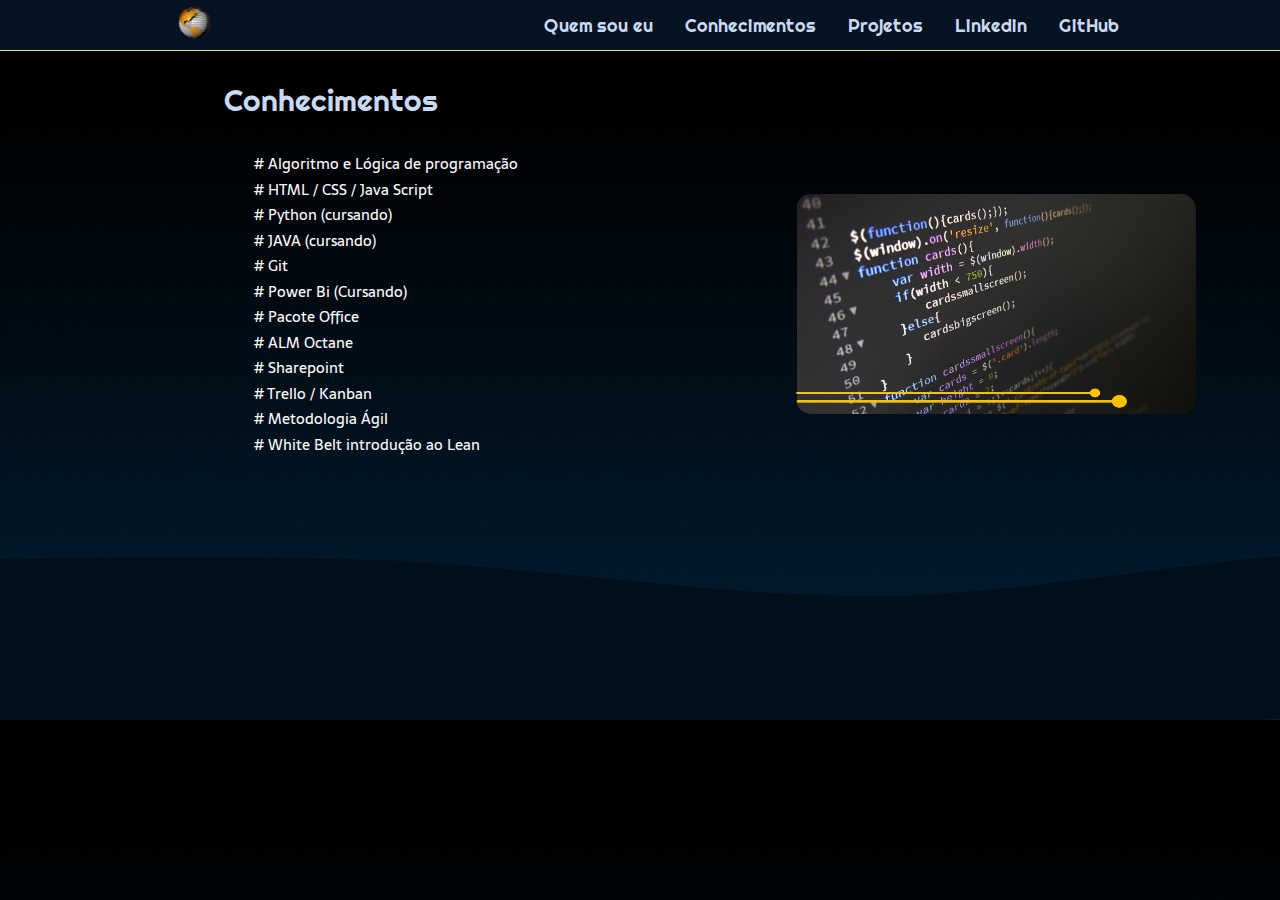
==== index.html @ 07a78787 "Add files via upload" ====
<!DOCTYPE html>
<html lang="pt-BR">
        <head>
            <meta charset="UTF-8">
            <meta http-equiv="X-UA-Compatible" content="IE=edge">
            <meta name="viewport" content="width=device-width, initial-scale=1.0">
            <meta name="description" content="Conhecendo Franciley Torres">
            <link type="text/css" rel="stylesheet" href="style_1.css"/>
            
            <link rel="shortcut icon" href="logo.png" type="image/x-icon" />
            <title>  Franciley de Oliveira Torres  </title>
                        
        </head>

        <body>

        <header class="cabecalho">

           <a href="quem_sou_eu.html"> <img class="Logo" src="logo.png" alt="Foto da logo"> </a>
                   
            <nav class="cabecalho_menu"> 
                
            <a class="cabecalho_menu_item" href="quem_sou_eu.html"> Quem sou eu </a>
            <a class="cabecalho_menu_item" href="index.html"> Conhecimentos </a>
            <a class="cabecalho_menu_item" href="Projetos.html"> Projetos </a>        
            <a class="cabecalho_menu_item" href="https://www.linkedin.com/in/franciley-de-oliveira-torres-58914a200" target="_blank"> Linkedin </a>
            <a class="cabecalho_menu_item" href="https://www.github.com/FrancileyTorres" target="_blank"> GitHub </a>
              
             
            
            </nav>
            
        </header>

        <main class="conteudo">

        <section class="conteudo_principal_esquerdo">
            <div class="conteudo_principal_escrito">
                <h1 class="conteudo_principal_escrito_titulo"> Conhecimentos </h1>
                <h2 class="conteudo_principal_escrito_subtitulo"> 
                    <ol> # Algoritmo e Lógica de programação</ol>
                    <ol> # HTML / CSS / Java Script</ol>
                    <ol> # Python (cursando)</ol>
                    <ol> # JAVA (cursando)</ol>
                    <ol> # Git</ol>
                    <ol> # Power Bi (Cursando)</ol>
                    <ol> # Pacote Office</ol>
                    <ol> # ALM Octane</ol>
                    <ol> # Sharepoint</ol>
                    <ol> # Trello / Kanban</ol>
                    <ol> # Metodologia Ágil</ol>
                    <ol> # White Belt introdução ao Lean</ol>
                      
                </h2>
               
            </div>
            <img class="conteudo_principal_imagem_direita" src="foto_01.png" alt="Imagem lateral">
            
       
            </div>
            
        </section>

            


                <aside>
               

                </aside>



        </main>













        </body>



</html>
---- style_1.css ----
@import url('https://fonts.googleapis.com/css2?family=Righteous&family=Sarala&display=swap');

* {
    margin: 0;
    padding: 0;
    box-sizing: border-box;
    text-decoration: none;
}


body{
    font-size: 100%; 
    background-image: url("fundo.png");
    background-size: cover ;

}

.cabecalho {
    display: flex;
    flex-direction: row;
    align-items: center;
    justify-content: space-around;
    padding: 0.5px;
    background-color: rgb(5, 18, 34);
    
   

}

.logo {
    height: 30px;
   
  
}



.cabecalho_menu{
    display: flex;
    gap: 32px;
  
}


     
.cabecalho_menu_item{
    font-family: 'Righteous', cursive;
    color: rgb(202, 218, 243);
    font-weight: 400;
    font-size:18px;
}

.cabecalho_menu_item:hover{
    color: rgb(253, 251, 94);

    

}


    
.conteudo{
    border-top: 0.4px solid rgb(228, 226, 142);

}

.conteudo_principal_esquerdo{
    display: flex;
    flex-direction: row;
    align-items: center;
    justify-content: space-around;
    padding-left:  150px;
    
}
    
.conteudo_principal_escrito{
    display:flex;
    flex-direction: column;
    gap:32px;
    margin-top: 30px;
}

.conteudo_principal_escrito_titulo{
   
    font-family: 'Righteous', cursive;
    font-weight: 300;
    font-size: 30px;
    color: rgb(202, 218, 243)
}

.conteudo_principal_escrito_subtitulo{
    
    font-family: 'Sarala', sans-serif;
    font-size: 15px;
    color: white;
    font-weight: 200;
    padding-inline: 30px;
    line-height: 1.7;
    
    

}



.conteudo_secundario_titulo{
    font-family: 'Righteous', cursive;
    font-weight: 300;
    font-size: 20px;
    color: rgb(202, 218, 243)

}

.conteudo_secundario_subtitulo{
    font-family: 'Sarala', sans-serif;
    font-size: 15px;
    color: white;
    font-weight: 200;
    padding-inline: 30px;
    line-height: 1.7;
    

}

.quemsoueu{
    font-family: 'Sarala', sans-serif;
    font-size: 15px;
    color: white;
    font-weight: 200;
    padding-inline: 30px;
    line-height: 2;
}

.conteudo_principal_imagem_direita{
    height: 220px;
    width: 400px;
    margin-top: 100px;
    border-radius: 15px;
    margin-left: 100px;
    margin-right: 10px;
}


.imagem_quem_sou{
    height: 250px;
    margin-top: 100px;
    border-radius: 5px;
    margin-left: 10px;
    margin-right: 120px;
   

}

.imagem_projetos{
    height: 220px;
    width: 400px;
    margin-top: 110px;
    border-radius: 15px;
    margin-left: 10px;
    margin-right: 120px;
   

}

.conteudo_principal_escrito_quem_sou_eu{
    display:flex;
    flex-direction:column;
    gap:32px;
    margin-top: 00px;
    align-items: flex-start;
}
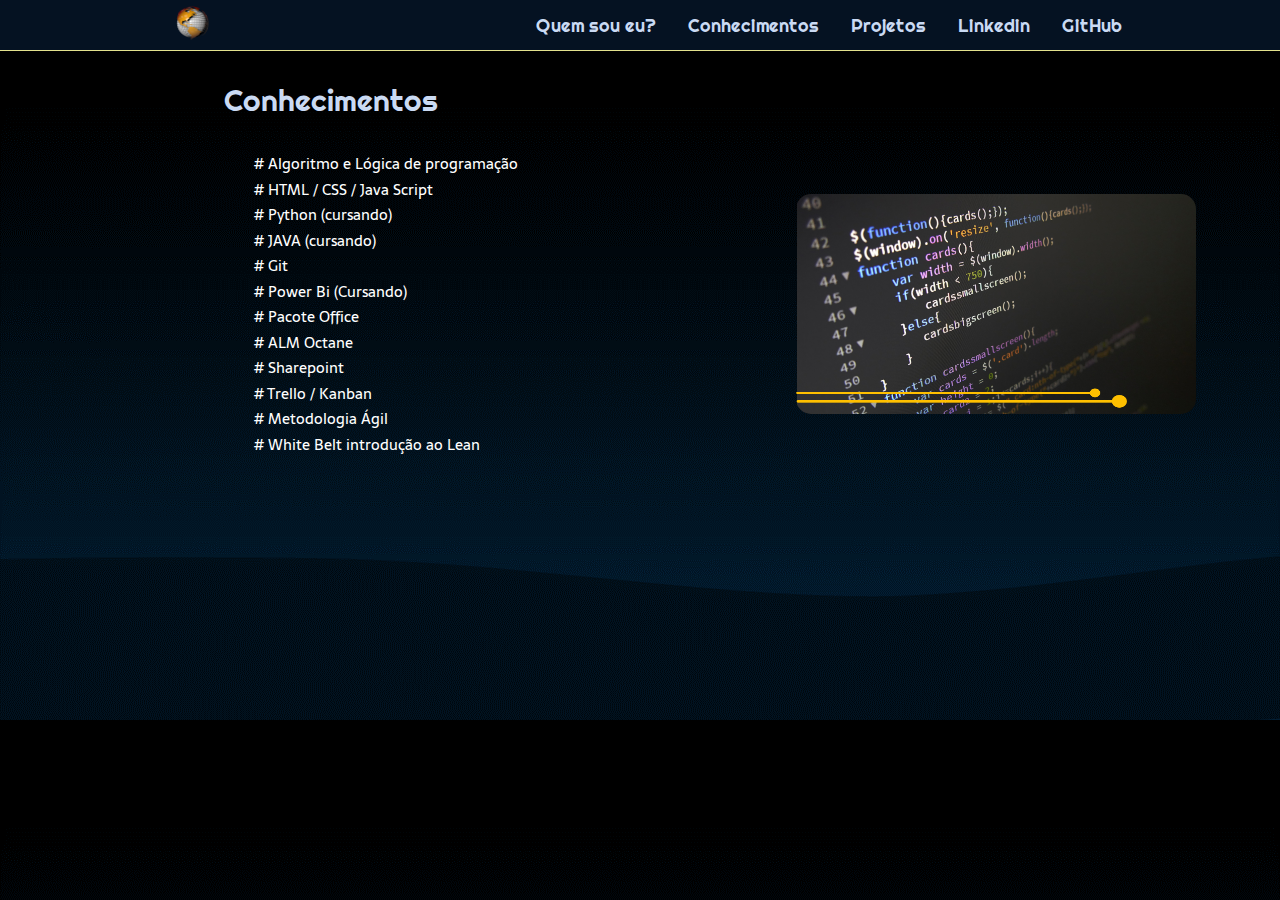
==== commit 0d32adae: "Update index.html" ====
--- a/index.html
+++ b/index.html
@@ -20,7 +20,7 @@
                    
             <nav class="cabecalho_menu"> 
                 
-            <a class="cabecalho_menu_item" href="quem_sou_eu.html"> Quem sou eu </a>
+            <a class="cabecalho_menu_item" href="quem_sou_eu.html"> Quem sou eu? </a>
             <a class="cabecalho_menu_item" href="index.html"> Conhecimentos </a>
             <a class="cabecalho_menu_item" href="Projetos.html"> Projetos </a>        
             <a class="cabecalho_menu_item" href="https://www.linkedin.com/in/franciley-de-oliveira-torres-58914a200" target="_blank"> Linkedin </a>
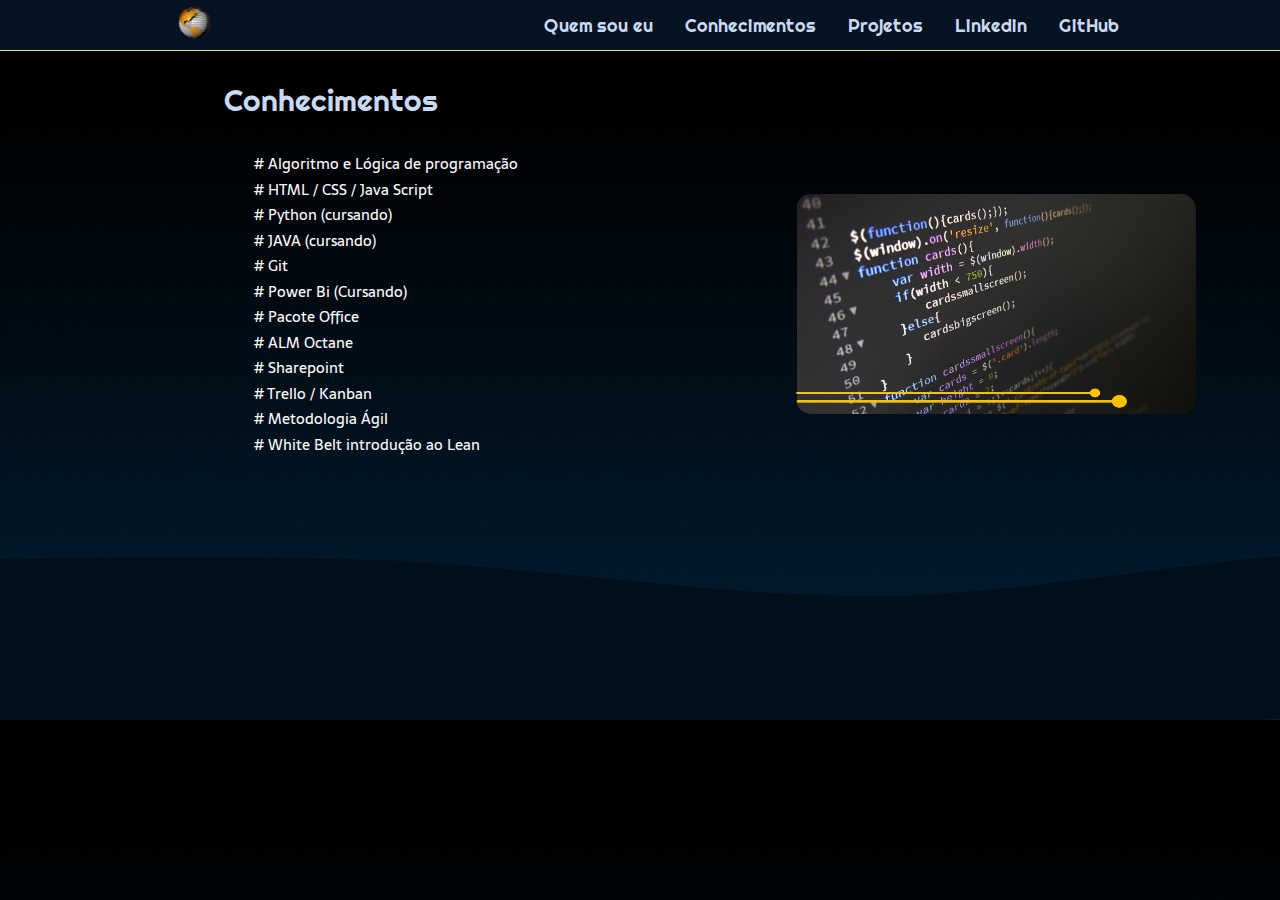
==== commit 2a0583db: "Update index.html" ====
--- a/index.html
+++ b/index.html
@@ -20,7 +20,7 @@
                    
             <nav class="cabecalho_menu"> 
                 
-            <a class="cabecalho_menu_item" href="quem_sou_eu.html"> Quem sou eu? </a>
+            <a class="cabecalho_menu_item" href="quem_sou_eu.html"> Quem sou eu </a>
             <a class="cabecalho_menu_item" href="index.html"> Conhecimentos </a>
             <a class="cabecalho_menu_item" href="Projetos.html"> Projetos </a>        
             <a class="cabecalho_menu_item" href="https://www.linkedin.com/in/franciley-de-oliveira-torres-58914a200" target="_blank"> Linkedin </a>
